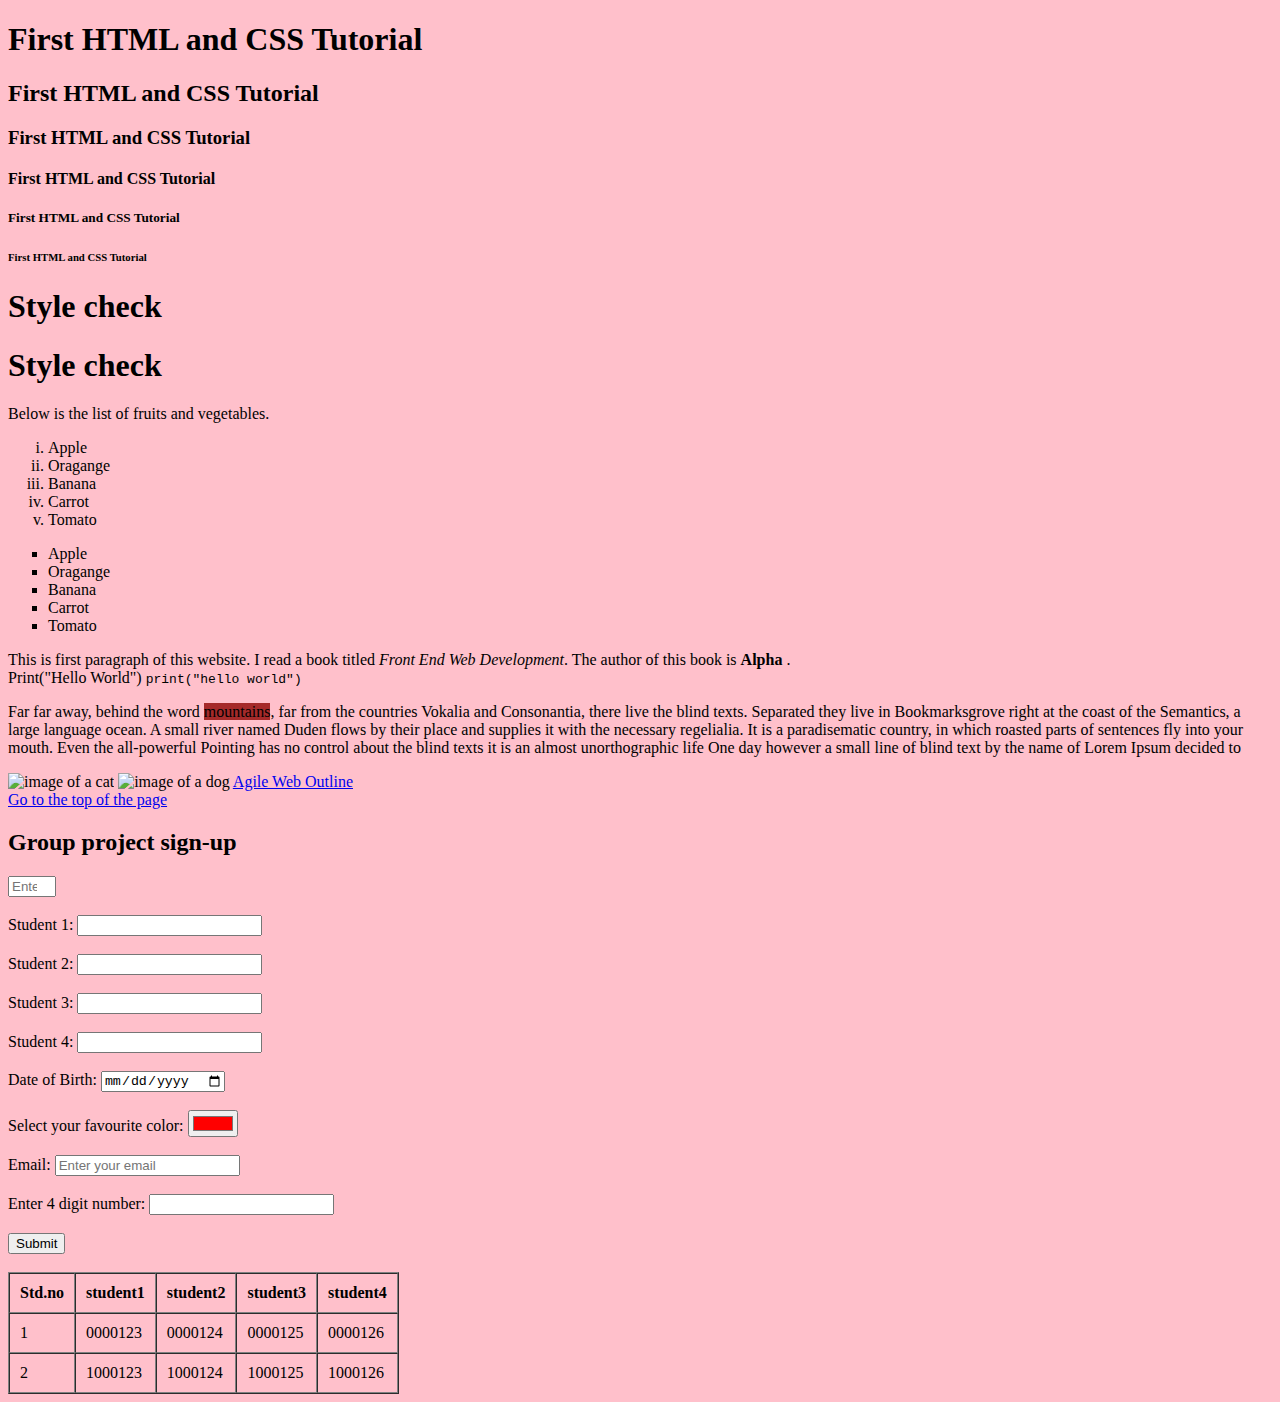
==== week2lect-tut.html @ 28f59e8b "New" ====
<!DOCTYPE html>
<html>
<head>
    <title> First Page </title>
    <!--<link rel="stylesheet" type="text/css" href="week2lect-tut.css"> -->
    <style>
        body{
            background-color: pink;
            
        }
    </style>
</head>

<body>
<div id ="halfpage"> 
<h1 id="pageheader"> First HTML and CSS Tutorial</h1>
<h2> First HTML and CSS Tutorial</h2>
<h3> First HTML and CSS Tutorial</h3>
<h4> First HTML and CSS Tutorial</h4>
<h5> First HTML and CSS Tutorial</h5>
<h6> First HTML and CSS Tutorial</h6>

<h1> Style check</h1>
<h1> Style check</h1>
<p>Below is the list of fruits and vegetables.</p>
<ol type="i"> 
    <li> Apple</li>
    <li> Oragange</li>
    <li> Banana </li>
    <li> Carrot </li>
    <li> Tomato</li>
</ol>

<ul type="square"> 
    <li> Apple</li>
    <li> Oragange</li>
    <li> Banana </li>
    <li> Carrot </li>
    <li> Tomato</li>
</ul>

<p class="class1" > This is first paragraph of this website. I read a book titled <em> Front End Web Development</em>. The author of this book is <b> Alpha </b>. 
<br>
Print("Hello World") <code> print("hello world") </code>
</p>
<p class="class1">Far far away, behind the word <span style="background-color:brown;">mountains</span>, far from the countries Vokalia and Consonantia, there live the blind texts.
Separated they live in Bookmarksgrove right at the coast of the Semantics, a large language ocean. 
A small river named Duden flows by their place and supplies it with the necessary regelialia. It is a paradisematic country, in which roasted parts of sentences fly into your mouth. 
Even the all-powerful Pointing has no control about the blind texts it is an almost unorthographic life One day however a small line of blind text by the name of Lorem Ipsum decided to</p>

<img src="..." width="400" height="200" alt="image of a cat" >
<img src="..." width="400" height="200" alt="image of a dog" >

<a href="https://handbooks.uwa.edu.au/unitdetails?code=CITS3403" target="_blank"> 
    Agile Web Outline </a> 
<br>
<a href="#pageheader"> Go to the top of the page </a>
</div>
</body>  


<body> 
    <h2 class="class1"> Group project sign-up</h2>
    <form>
    <input type="number" name="groupMembers" id="Groupmembers" placeholder="Enter number of group members" min="1" max="4"> 
    <br><br> 
    <label for ="student1"> Student 1: </label>
    <input type="number" name="std1" id="student1"> 
    <br><br>
    <label for ="student2"> Student 2: </label>   
    <input type="number" name="std1" id="student2">
    <br><br>
    <label for ="student3"> Student 3: </label>
    <input type="number" name="std1" id="student3">
    <br><br>
    <label for ="student4"> Student 4: </label>
    <input type="number" name="std1" id="student4">
    <br><br> 
    <label for="dob"> Date of Birth: </label>
    <input type="date" name="dob" id="dob"> <br><br>
    <label for="favcolor"> Select your favourite color: </label>
    <input type="color" name="favcolor" value="#ff0000">
    <br><br>
    <label for="email" name="email"> Email: </label>
    <input type="email" name="email" id="email" placeholder="Enter your email">
    <br><br>
    <label for="textdata"> Enter 4 digit number: </label>
    <input type="text" name="textdata" id="textdata" maxlength="4"> 
    <br><br>
    <input type="submit" value="Submit" class="class1"> 
    <br><br>
</form>

<table border="1" cellspacing="0" cellpadding="10 ">
    <tr>
        <th>Std.no</th>
        <th>student1</th> 
        <th>student2</th>
        <th>student3</th> 
        <th>student4 </th>
    </tr>
    <tr> 
        <td>1</td>
        <td>0000123</td>
        <td>0000124 </td>
        <td>0000125</td>
        <td>0000126</tr>
    </tr>
    <tr> 
        <td>2</td>
        <td>1000123</td>
        <td>1000124 </td>
        <td>1000125</td>
        <td>1000126</tr>
    </tr>
</table>

</body>
</html>
---- week2lect-tut.css ----
body{
    background-color: pink;
 }

h1,h2,h3,h4,h5,h6{
    color: blue;
    background-color: rgb(21, 170, 189);
}

#pageheader{
    background-color: rgb(255, 111, 0);
    color: rgb(255, 0, 115);
}

.class1:hover{
    background-color: rgb(0, 255, 136);
    font-size:larger;
}
#halfpage{
    background-color: rgb(0, 68, 255);
    color: rgb(196, 206, 206);
    border: 2px dotted;
} 
table{
    border:2px dotted black;
}

tr:hover td{
    text-decoration: underline;
    font-family: 'Franklin Gothic Medium', 'Arial Narrow', Arial, sans-serif'
}
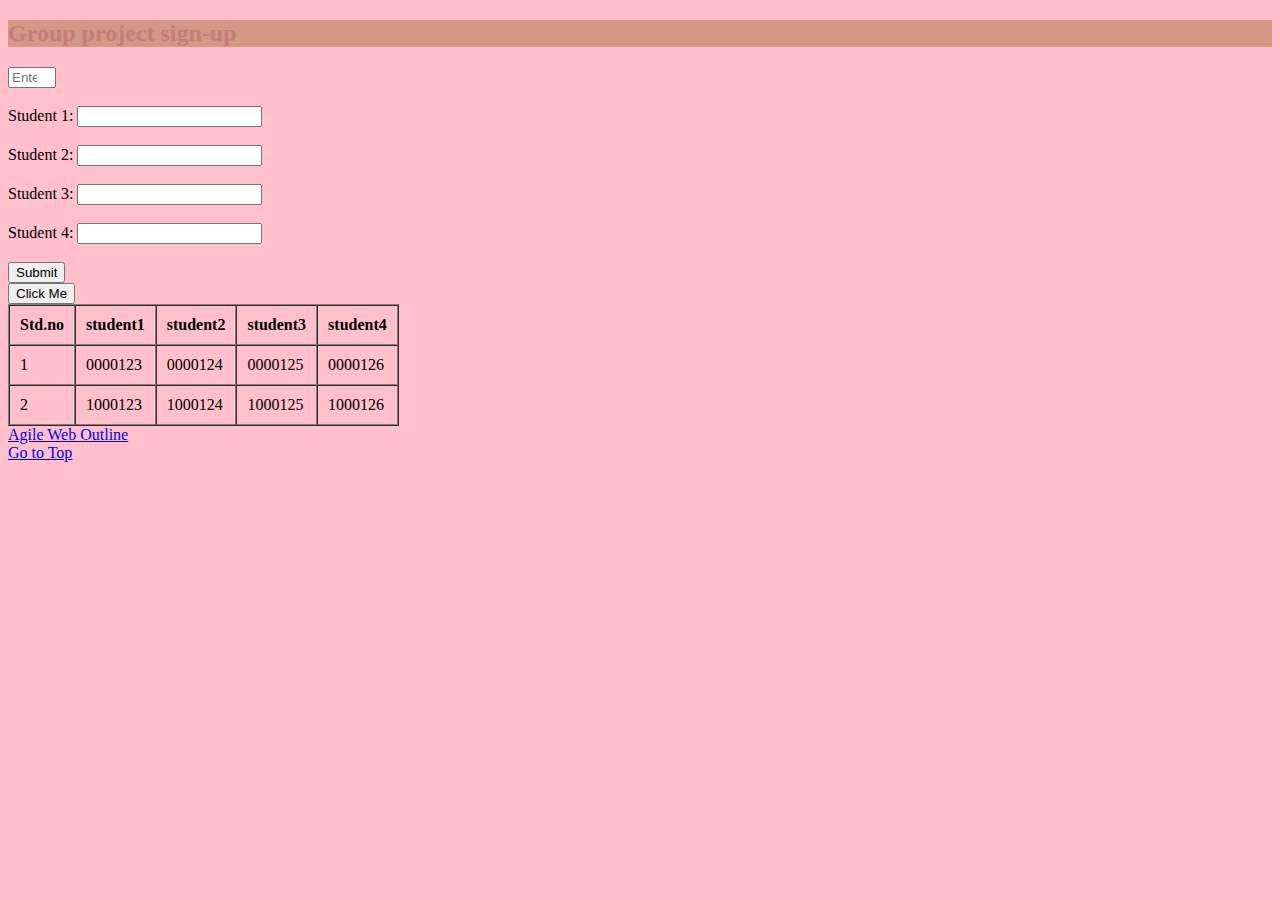
==== commit 356a043a: "editing" ====
--- a/week2lect-tut.html
+++ b/week2lect-tut.html
@@ -2,66 +2,71 @@
 <html>
 <head>
     <title> First Page </title>
-    <!--<link rel="stylesheet" type="text/css" href="week2lect-tut.css"> -->
-    <style>
-        body{
-            background-color: pink;
-            
+    <link rel="stylesheet" type="text/css" href="week2lect-tut.css">
+   
+   
+    
+    <script src="function.js"></script>
+    
+    <script>
+        function validateStudents() {
+            var groupMembers = document.getElementById('groupMembers').value;
+            var student1 = document.getElementById('student1').value;
+            var student2 = document.getElementById('student2').value;
+            var student3 = document.getElementById('student3').value;
+            var student4 = document.getElementById('student4').value;
+            var email = document.getElementById('email').value;
+
+            if (groupMembers < 1 || groupMembers > 4) {
+            alert("Number of group members must be between 1 and 4.");
+            return false;
+            }
+
+            if (groupMembers >= 1 && student1 === "") {
+            alert("Student 1 ID is required.");
+            return false;
+            }
+            if (groupMembers >= 2 && student2 === "") {
+            alert("Student 2 ID is required.");
+            return false;
+            }
+            if (groupMembers >= 3 && student3 === "") {
+            alert("Student 3 ID is required.");
+            return false;
+            }
+            if (groupMembers == 4 && student4 === "") {
+            alert("Student 4 ID is required.");
+            return false;
+            }
+
+            var studentIDs = [student1, student2, student3, student4].filter(Boolean);
+            var uniqueIDs = new Set(studentIDs);
+            if (uniqueIDs.size !== studentIDs.length) {
+            alert("Student IDs must be unique.");
+            return false;
+            }
+
+            if (!validateEmail(email)) {
+            alert("Please enter a valid email address.");
+            return false;
+            }
+
+            return true;
         }
-    </style>
+
+        function validateEmail(email) {
+            var re = /^[^\s@]+@[^\s@]+\.[^\s@]+$/;
+            return re.test(email);
+        }
+    </script>
+    
 </head>
 
 <body>
 <div id ="halfpage"> 
-<h1 id="pageheader"> First HTML and CSS Tutorial</h1>
-<h2> First HTML and CSS Tutorial</h2>
-<h3> First HTML and CSS Tutorial</h3>
-<h4> First HTML and CSS Tutorial</h4>
-<h5> First HTML and CSS Tutorial</h5>
-<h6> First HTML and CSS Tutorial</h6>
+    <h2 class="class1"> Group project sign-up</h2>
+    <form action="">
 
-<h1> Style check</h1>
-<h1> Style check</h1>
-<p>Below is the list of fruits and vegetables.</p>
-<ol type="i"> 
-    <li> Apple</li>
-    <li> Oragange</li>
-    <li> Banana </li>
-    <li> Carrot </li>
-    <li> Tomato</li>
-</ol>
-
-<ul type="square"> 
-    <li> Apple</li>
-    <li> Oragange</li>
-    <li> Banana </li>
-    <li> Carrot </li>
-    <li> Tomato</li>
-</ul>
-
-<p class="class1" > This is first paragraph of this website. I read a book titled <em> Front End Web Development</em>. The author of this book is <b> Alpha </b>. 
-<br>
-Print("Hello World") <code> print("hello world") </code>
-</p>
-<p class="class1">Far far away, behind the word <span style="background-color:brown;">mountains</span>, far from the countries Vokalia and Consonantia, there live the blind texts.
-Separated they live in Bookmarksgrove right at the coast of the Semantics, a large language ocean. 
-A small river named Duden flows by their place and supplies it with the necessary regelialia. It is a paradisematic country, in which roasted parts of sentences fly into your mouth. 
-Even the all-powerful Pointing has no control about the blind texts it is an almost unorthographic life One day however a small line of blind text by the name of Lorem Ipsum decided to</p>
-
-<img src="..." width="400" height="200" alt="image of a cat" >
-<img src="..." width="400" height="200" alt="image of a dog" >
-
-<a href="https://handbooks.uwa.edu.au/unitdetails?code=CITS3403" target="_blank"> 
-    Agile Web Outline </a> 
-<br>
-<a href="#pageheader"> Go to the top of the page </a>
-</div>
-</body>  
-
-
-<body> 
-    <h2 class="class1"> Group project sign-up</h2>
-    <form>
     <input type="number" name="groupMembers" id="Groupmembers" placeholder="Enter number of group members" min="1" max="4"> 
     <br><br> 
     <label for ="student1"> Student 1: </label>
@@ -76,20 +81,12 @@
     <label for ="student4"> Student 4: </label>
     <input type="number" name="std1" id="student4">
     <br><br> 
-    <label for="dob"> Date of Birth: </label>
-    <input type="date" name="dob" id="dob"> <br><br>
-    <label for="favcolor"> Select your favourite color: </label>
-    <input type="color" name="favcolor" value="#ff0000">
-    <br><br>
-    <label for="email" name="email"> Email: </label>
-    <input type="email" name="email" id="email" placeholder="Enter your email">
-    <br><br>
-    <label for="textdata"> Enter 4 digit number: </label>
-    <input type="text" name="textdata" id="textdata" maxlength="4"> 
-    <br><br>
+    
     <input type="submit" value="Submit" class="class1"> 
-    <br><br>
-</form>
+    
+    </form>
+
+    <button onclick="askForANumber()"> Click Me</button>
 
 <table border="1" cellspacing="0" cellpadding="10 ">
     <tr>
@@ -114,6 +111,17 @@
         <td>1000126</tr>
     </tr>
 </table>
+</div>
+
+<a href="https://handbooks.uwa.edu.au/unitdetails?code=CITS3403" target="_blank">
+    Agile Web Outline
+</a>
+<br>
+<a href="#pageHeader">Go to Top</a>
+
 
 </body>
+
+ 
+
 </html>--- a/week2lect-tut.css
+++ b/week2lect-tut.css
@@ -4,12 +4,12 @@
  }
 
 h1,h2,h3,h4,h5,h6{
-    color: blue;
-    background-color: rgb(21, 170, 189);
+    color: rgb(197, 124, 124);
+    background-color: rgb(212, 152, 132);
 }
 
 #pageheader{
-    background-color: rgb(255, 111, 0);
+    background-color: rgb(216, 104, 98);
     color: rgb(255, 0, 115);
 }
 
@@ -17,14 +17,11 @@
     background-color: rgb(0, 255, 136);
     font-size:larger;
 }
-#halfpage{
-    background-color: rgb(0, 68, 255);
-    color: rgb(196, 206, 206);
-    border: 2px dotted;
+
+#halfPage{
+    border: 2px dotted black;
 } 
-table{
-    border:2px dotted black;
-}
+
 
 tr:hover td{
     text-decoration: underline;
